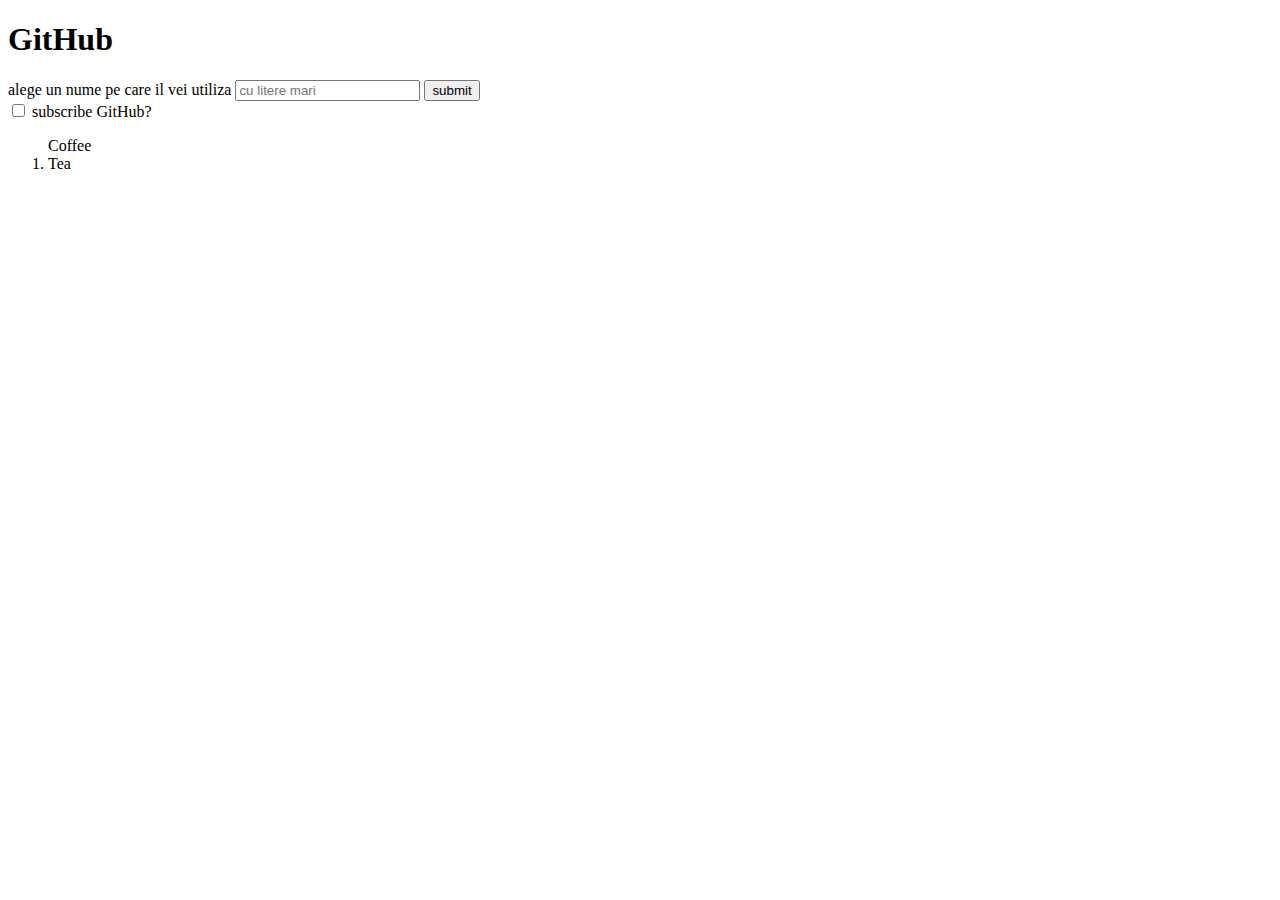
==== index.html @ adaf9088 "Update index.html" ====
<!DOCTYPE html>
<html>
<body>
    <h1>GitHub</h1>
    <form>
        <div>
            <label form="uname">alege un nume pe care il vei utiliza</label>
            <input type="text" id="uname" name="uname" placeholder="cu litere mari">
            <button>submit</button>
        </div>
    </form>
    <div>
        <input type="checkbox" id="iti place GitHub" name="iti place GitHub" value="html">
<label for="iti place GitHub">subscribe GitHub?</label>
        <ol
            <li>Coffee</li>
            <li>Tea</li>
    </div>
</body>
</html>
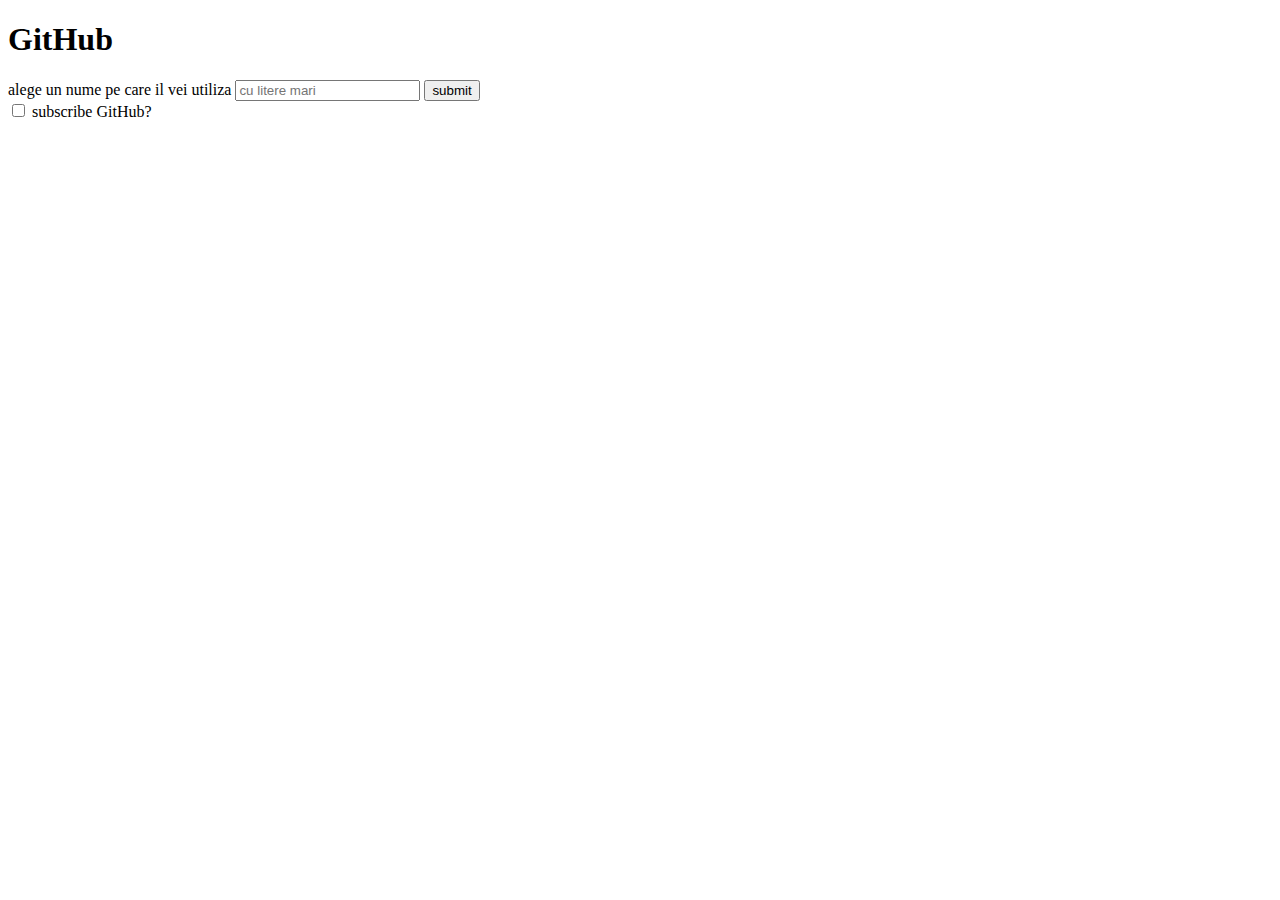
==== commit 5e408d75: "branch" ====
--- a/index.html
+++ b/index.html
@@ -1,5 +1,6 @@
 <!DOCTYPE html>
 <html>
+
 <body>
     <h1>GitHub</h1>
     <form>
@@ -11,10 +12,12 @@
     </form>
     <div>
         <input type="checkbox" id="iti place GitHub" name="iti place GitHub" value="html">
-<label for="iti place GitHub">subscribe GitHub?</label>
-        <ol
-            <li>Coffee</li>
-            <li>Tea</li>
-    </div>
-</body>
-</html>
+        <label for="iti place GitHub">subscribe GitHub?</label>
+
+        <head>
+            <meta charset="UTF-8">
+            <meta name="author" content="Dave Gray">
+            <meta name="description" content="this" page contains all the things i am learning how to create as i learn
+                HTML.>
+            <title>GitHub</title>
+        </head>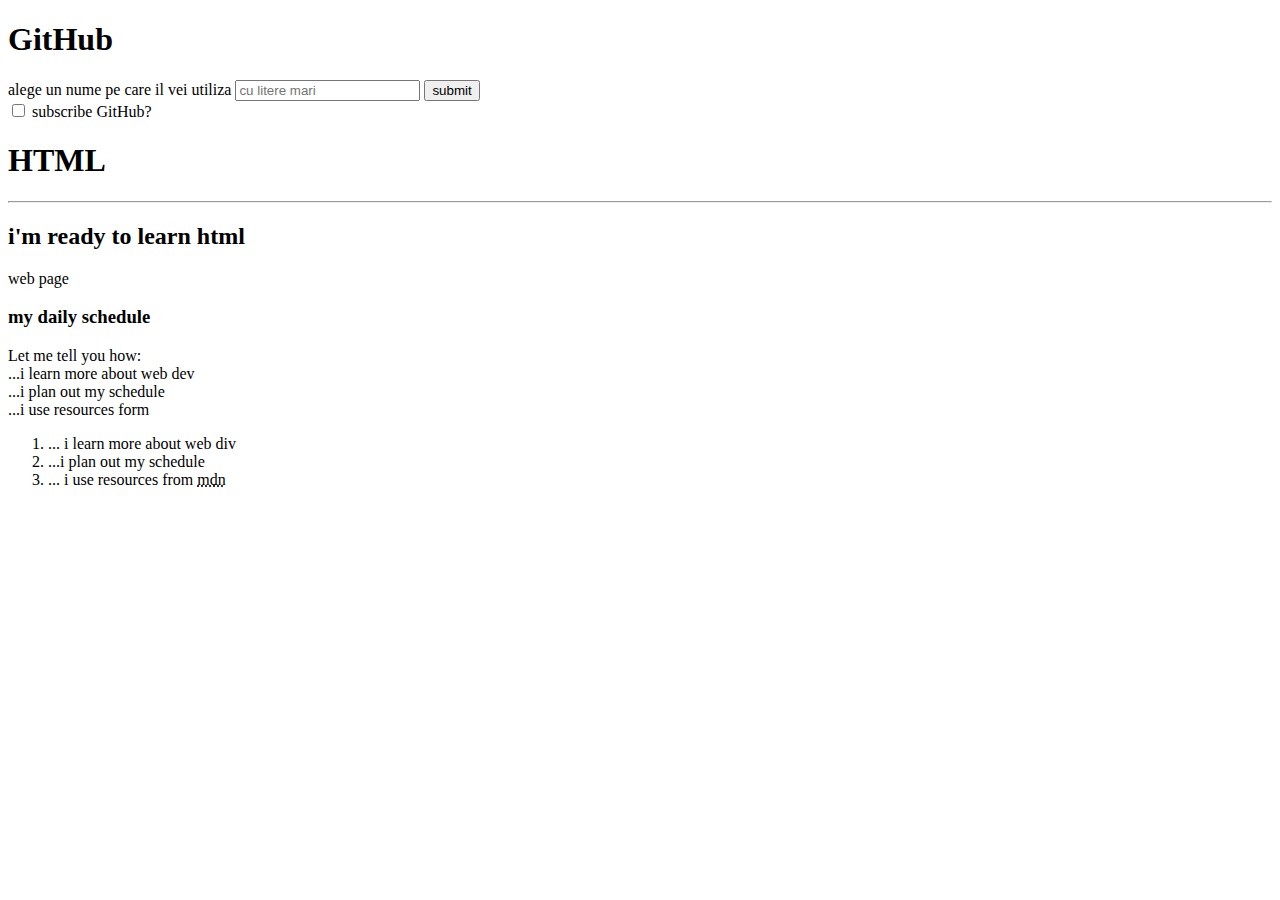
==== commit 834b74fb: "html" ====
--- a/index.html
+++ b/index.html
@@ -20,4 +20,24 @@
             <meta name="description" content="this" page contains all the things i am learning how to create as i learn
                 HTML.>
             <title>GitHub</title>
-        </head>+        </head>
+
+        <body>
+            <h1>HTML</h1>
+
+            <hr>
+
+            <h2>i'm ready to learn html</h2>
+            <p>web page</p>
+
+            <h3>my daily schedule</h3>
+            <p> Let me tell you how:
+                <br>...i learn more about web dev
+                <br>...i plan out my schedule
+                <br>...i use resources form
+            </p>
+        </body>
+        <ol>
+            <li>... i learn more about web div</li>
+            <li>...i plan out my schedule</li>
+            <li>... i use resources from <abbr title="mozilla developer network" >mdn </abbr></li>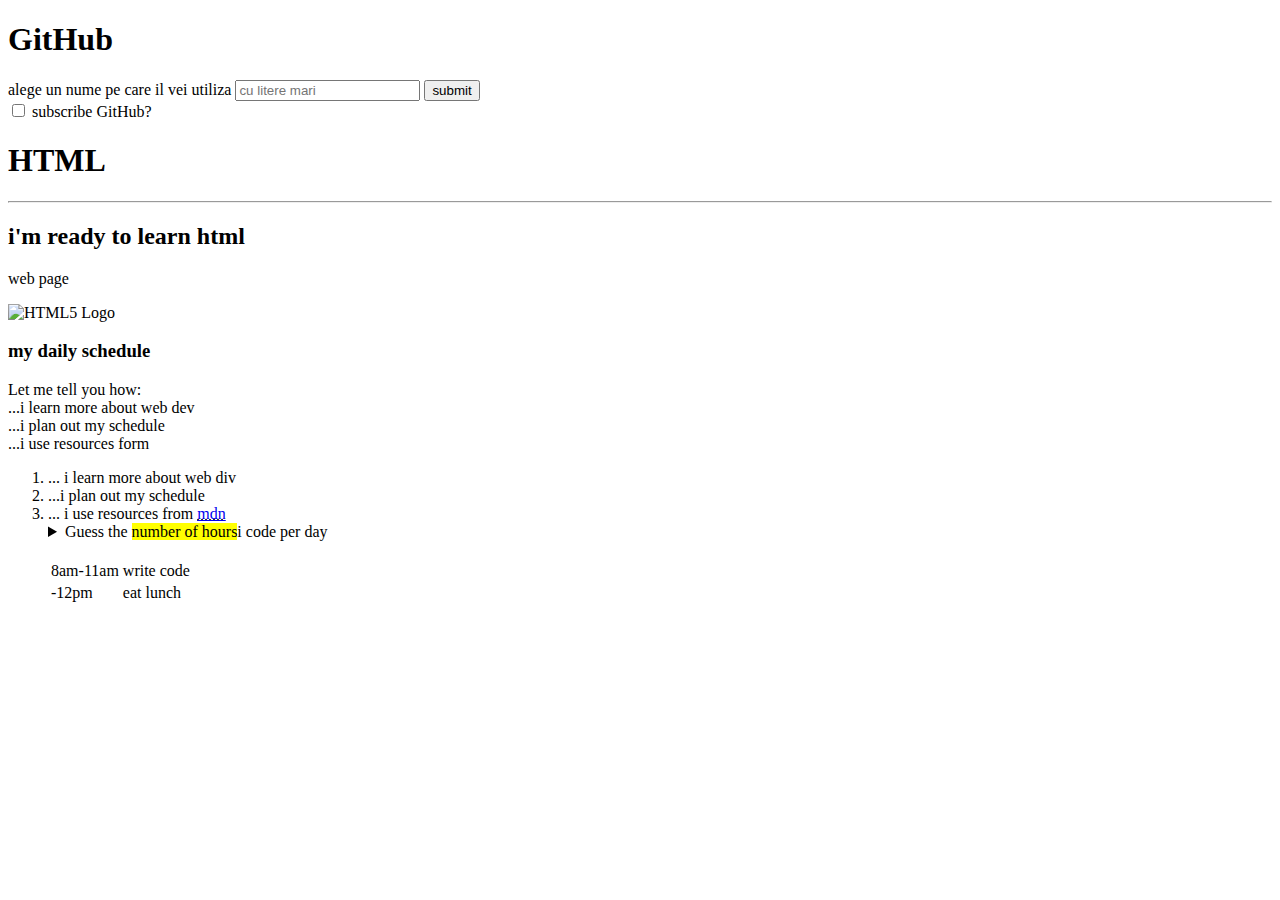
==== commit f5d9f6a2: "html 4" ====
--- a/index.html
+++ b/index.html
@@ -29,7 +29,7 @@
 
             <h2>i'm ready to learn html</h2>
             <p>web page</p>
-
+            <img src="img/html_logo_300x300.png" alt="HTML5 Logo" title="i am learning HTML5">
             <h3>my daily schedule</h3>
             <p> Let me tell you how:
                 <br>...i learn more about web dev
@@ -40,4 +40,28 @@
         <ol>
             <li>... i learn more about web div</li>
             <li>...i plan out my schedule</li>
-            <li>... i use resources from <abbr title="mozilla developer network" >mdn </abbr></li>+            <li>... i use resources from <abbr title="mozilla developer network"> <a
+                        href="https://developer.mozilla.org">mdn </a> </abbr></li>
+            <aside>
+                <details>
+                    <summary>Guess the <mark>number of hours</mark>i code per day</summary>
+                    <p>i start at <time datetime="08:00">8 am</time>and i write code from<time datetime="pt3h">3
+                            hours</time>every morning</p>
+                </details>
+            </aside>
+            <br>
+            <table>
+                <tr>
+                <td>
+                    <time datetime="08:00">8am</time>-<time datetime="11:00">11am</time>
+                </td> 
+                <td>write code</td>   
+                </tr>
+                <tr>
+                    <td>
+                        <time datetime="11:00"11am></time>-<time datetime="12:00">12pm</time>
+                    </td>  
+<td>eat lunch</td>
+                    </tr>
+            </table>
+            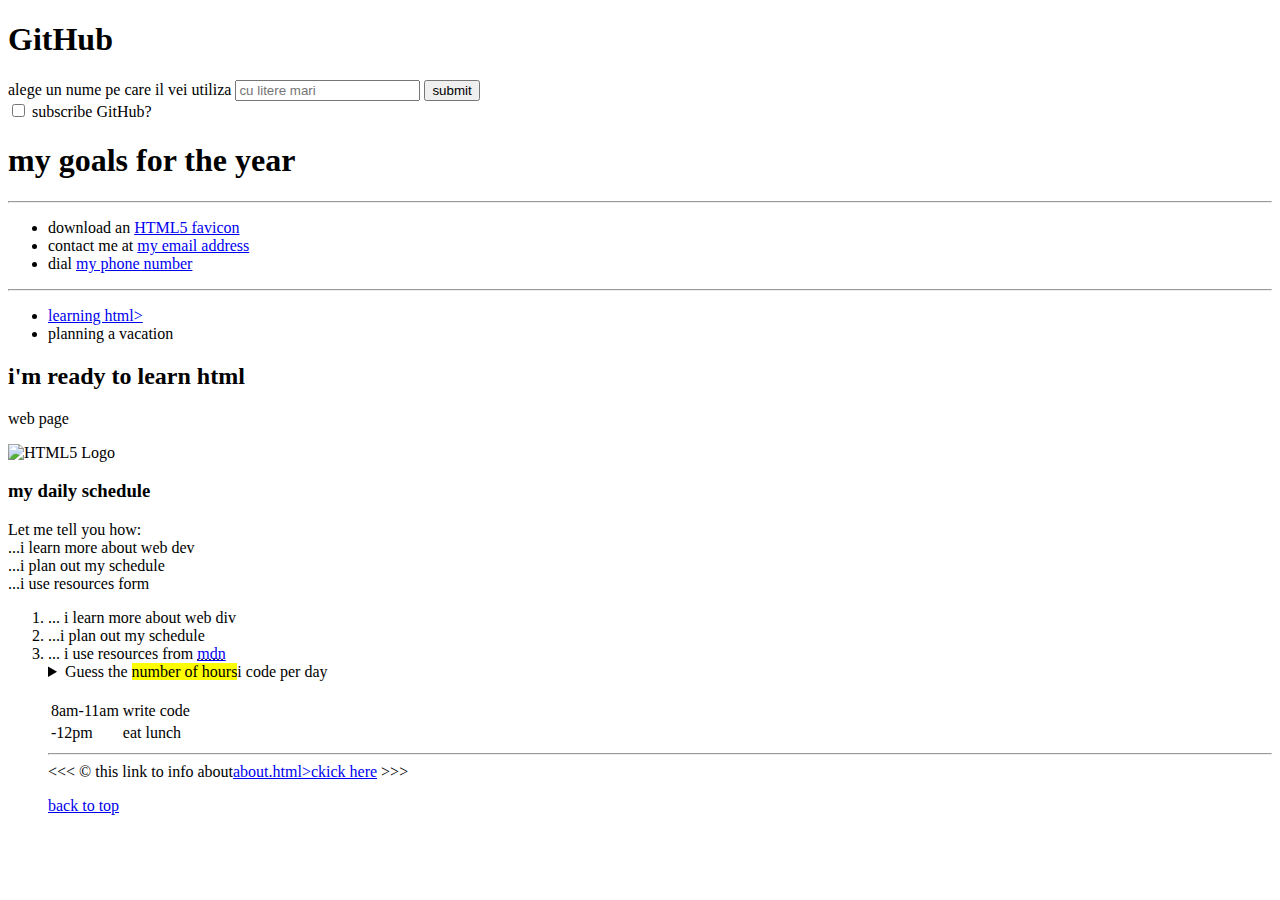
==== commit 35b11b7f: "." ====
--- a/index.html
+++ b/index.html
@@ -23,19 +23,39 @@
         </head>
 
         <body>
-            <h1>HTML</h1>
+            <h1>my goals for the year</h1>
+            <hr>
+            <ul>
 
+                <li>download an <a href="html5.png" download>HTML5 favicon</a></li>
+                <li>
+                    contact me at <a href="mailto:random@email.com">my email address</a>
+                </li>
+                <LI>
+                    dial <a href="tel:+1234567890">my phone number</a>
+                </LI>
+            </ul>
             <hr>
+            <nav>
+                <ul>
+                    <li>
+                        <a href="#html">learning html></a>
+                    </li>
+                    <li <a href="#vacation">planning a vacation</a>
+                    </li>
+                </ul>
+            </nav>
 
-            <h2>i'm ready to learn html</h2>
-            <p>web page</p>
-            <img src="img/html_logo_300x300.png" alt="HTML5 Logo" title="i am learning HTML5">
-            <h3>my daily schedule</h3>
-            <p> Let me tell you how:
-                <br>...i learn more about web dev
-                <br>...i plan out my schedule
-                <br>...i use resources form
-            </p>
+            <section id="vacation">
+                <h2>i'm ready to learn html</h2>
+                <p>web page</p>
+                <img src="img/html_logo_300x300.png" alt="HTML5 Logo" title="i am learning HTML5">
+                <h3>my daily schedule</h3>
+                <p> Let me tell you how:
+                    <br>...i learn more about web dev
+                    <br>...i plan out my schedule
+                    <br>...i use resources form
+                </p>
         </body>
         <ol>
             <li>... i learn more about web div</li>
@@ -52,16 +72,20 @@
             <br>
             <table>
                 <tr>
-                <td>
-                    <time datetime="08:00">8am</time>-<time datetime="11:00">11am</time>
-                </td> 
-                <td>write code</td>   
+                    <td>
+                        <time datetime="08:00">8am</time>-<time datetime="11:00">11am</time>
+                    </td>
+                    <td>write code</td>
                 </tr>
                 <tr>
                     <td>
-                        <time datetime="11:00"11am></time>-<time datetime="12:00">12pm</time>
-                    </td>  
-<td>eat lunch</td>
-                    </tr>
+                        <time datetime="11:00" 11am></time>-<time datetime="12:00">12pm</time>
+                    </td>
+                    <td>eat lunch</td>
+                </tr>
             </table>
-            +            <hr>
+            &lt;&lt;&lt; &copy; this link to info about<a href="about.html">about.html>ckick here</a> &gt;&gt;&gt;
+            <p>
+                <a href="#"> back to top</a>
+            </p>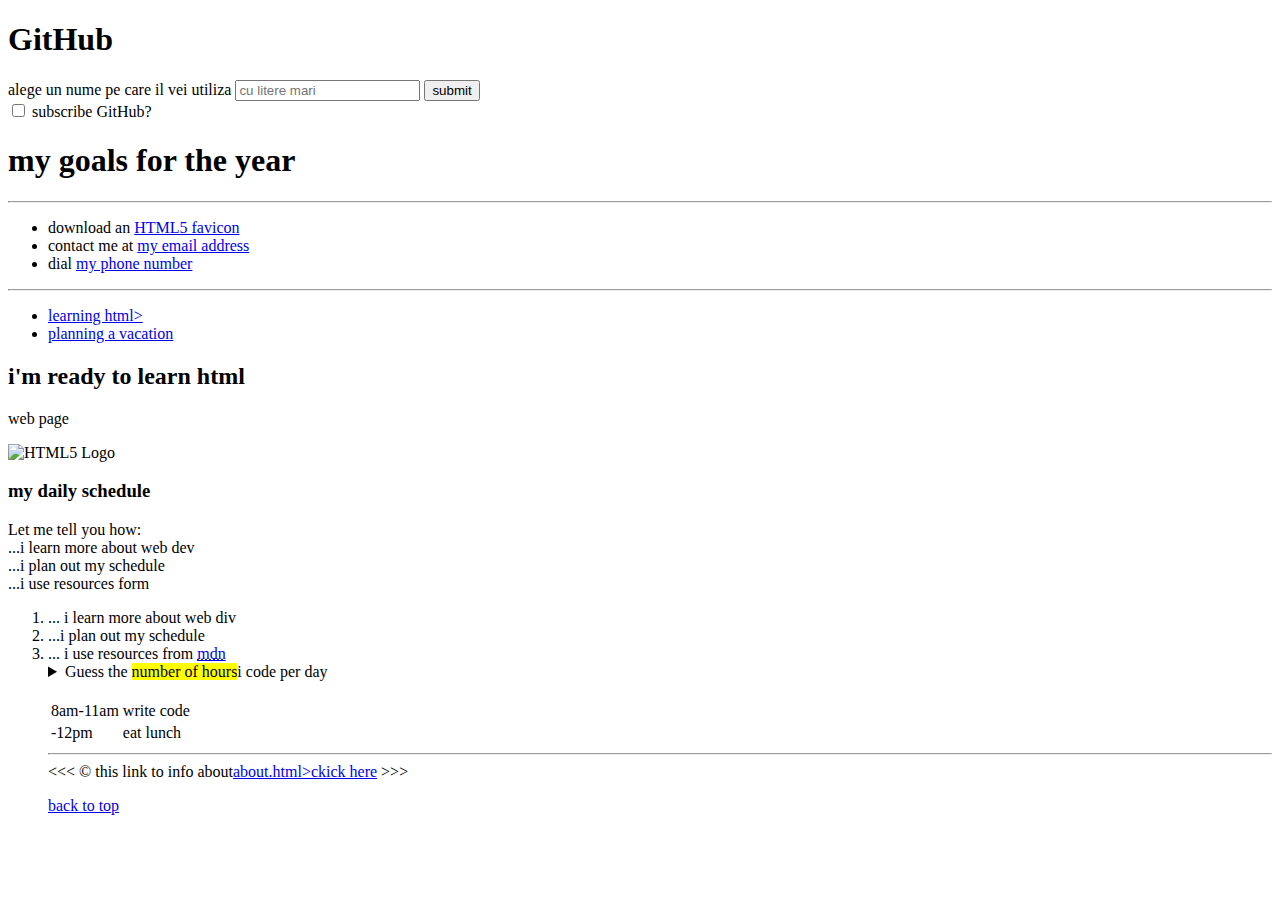
==== commit 22e3bb6d: "." ====
--- a/index.html
+++ b/index.html
@@ -41,7 +41,7 @@
                     <li>
                         <a href="#html">learning html></a>
                     </li>
-                    <li <a href="#vacation">planning a vacation</a>
+                    <li> <a href="#vacation">planning a vacation</a>
                     </li>
                 </ul>
             </nav>
